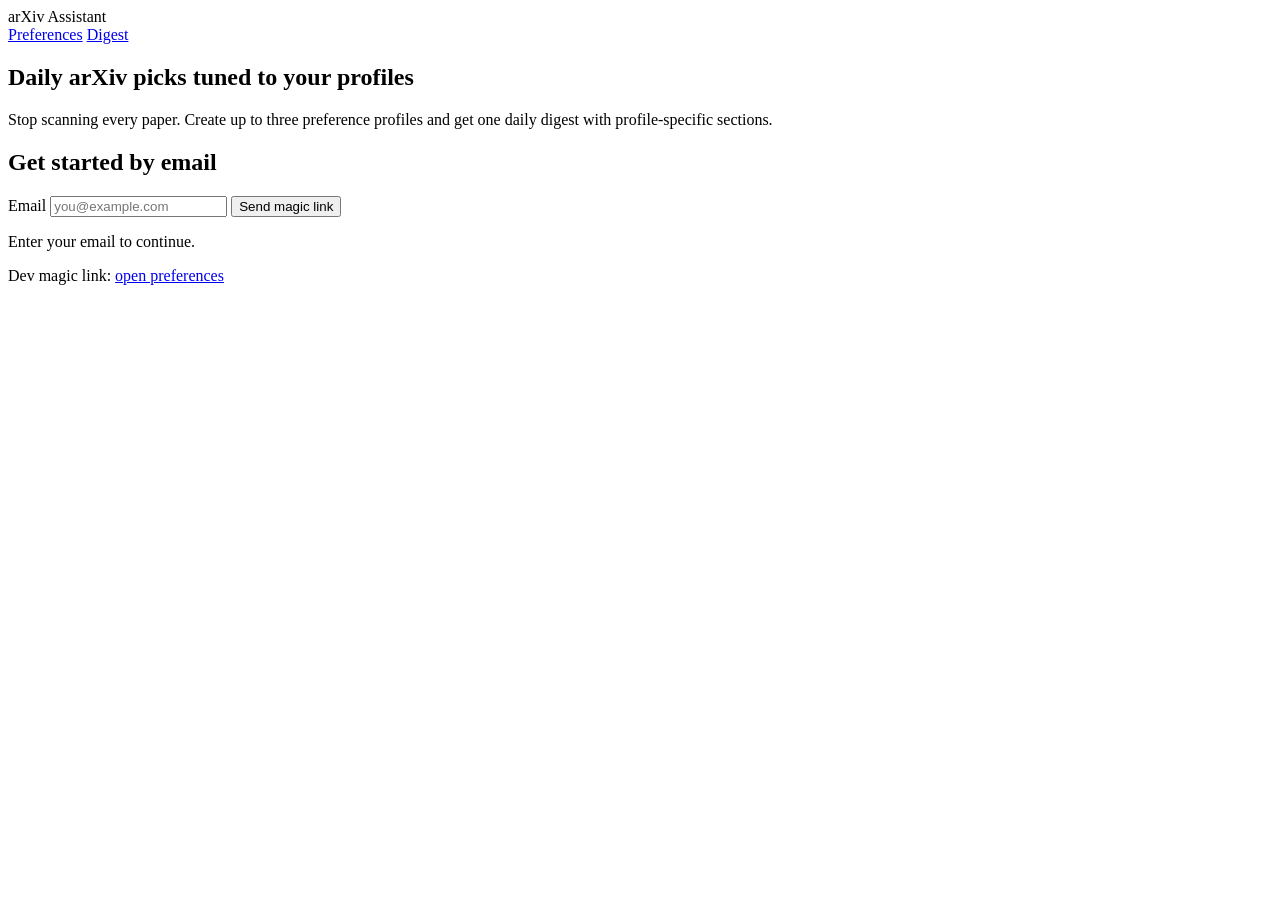
==== frontend/index.html @ 03f3bbd4 "feat: add presentation layer for daily digest" ====
<!doctype html>
<html lang="en">
<head>
  <meta charset="utf-8">
  <meta name="viewport" content="width=device-width, initial-scale=1">
  <title>arXiv Assistant</title>
  <link rel="stylesheet" href="/static/styles.css">
</head>
<body>
  <header class="topbar">
    <div class="brand">arXiv Assistant</div>
    <div class="row">
      <a class="link-btn" href="/preferences">Preferences</a>
      <a class="link-btn" href="/digest">Digest</a>
    </div>
  </header>

  <main class="container">
    <section class="hero">
      <h1>Daily arXiv picks tuned to your profiles</h1>
      <p>
        Stop scanning every paper. Create up to three preference profiles and
        get one daily digest with profile-specific sections.
      </p>
    </section>

    <section class="panel">
      <h2>Get started by email</h2>
      <form id="signup-form" class="stack">
        <label for="email">Email</label>
        <input id="email" type="email" placeholder="you@example.com" required>
        <button type="submit">Send magic link</button>
      </form>
      <p id="signup-status" class="status muted">Enter your email to continue.</p>
      <p id="signup-link-wrap" class="hidden">
        Dev magic link:
        <a id="signup-link" href="#">open preferences</a>
      </p>
    </section>
  </main>

  <script src="/static/api-client.js"></script>
  <script src="/static/landing.js"></script>
</body>
</html>
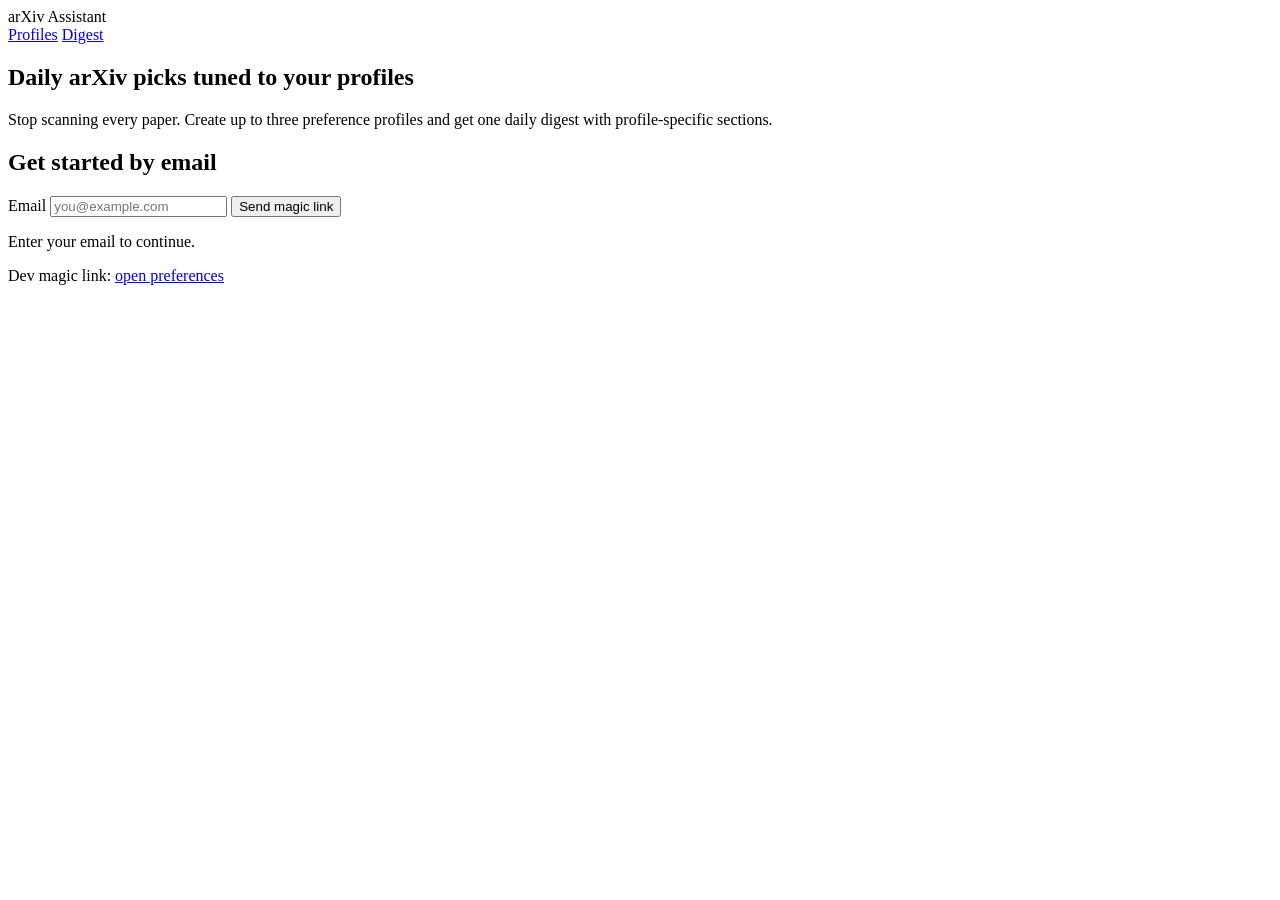
==== commit fbe14899: "feat: update profile view" ====
--- a/frontend/index.html
+++ b/frontend/index.html
@@ -10,7 +10,7 @@
   <header class="topbar">
     <div class="brand">arXiv Assistant</div>
     <div class="row">
-      <a class="link-btn" href="/preferences">Preferences</a>
+      <a class="link-btn" href="/preferences">Profiles</a>
       <a class="link-btn" href="/digest">Digest</a>
     </div>
   </header>
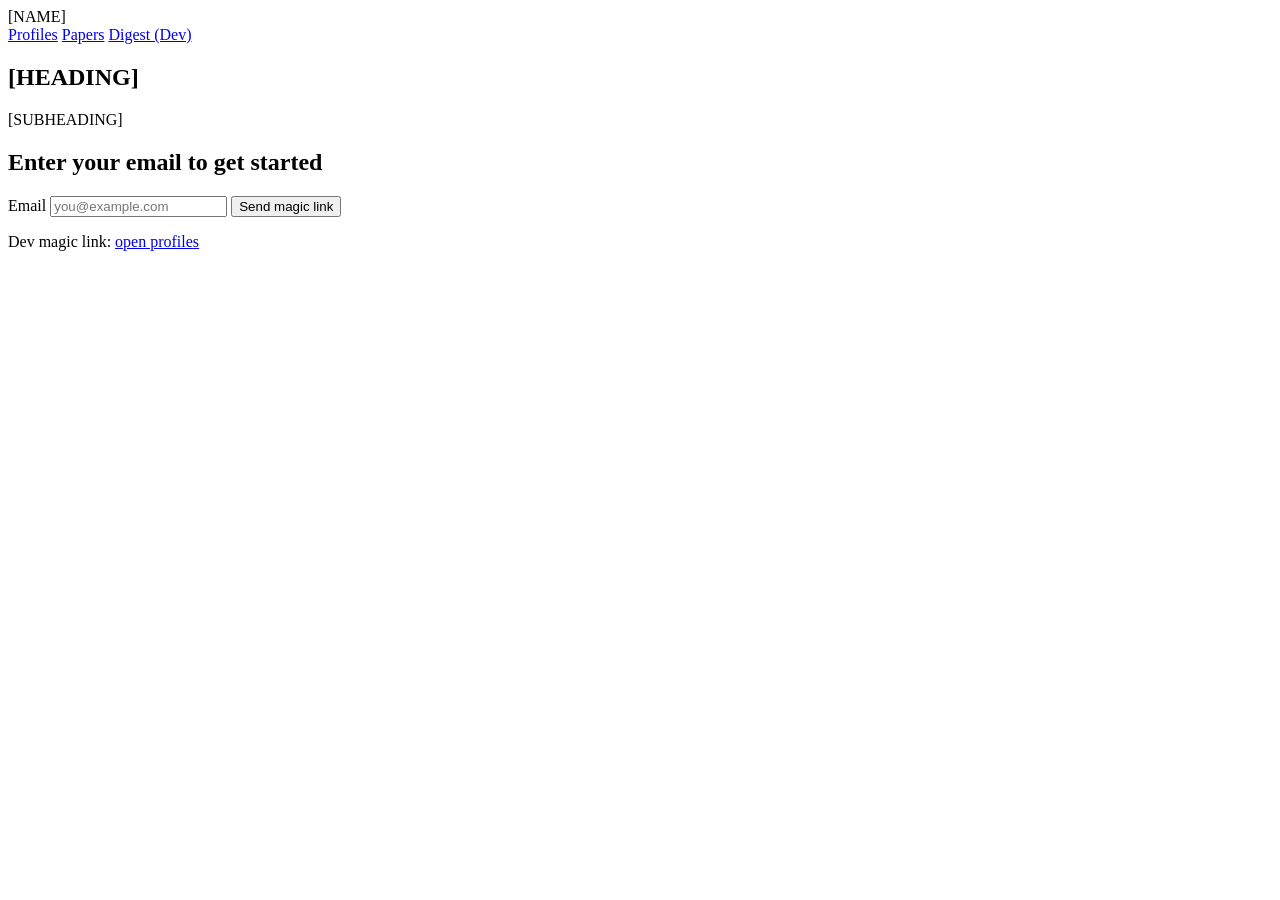
==== commit bd59ceb4: "feat: gate test generation for admins and polish UX" ====
--- a/frontend/index.html
+++ b/frontend/index.html
@@ -3,43 +3,44 @@
 <head>
   <meta charset="utf-8">
   <meta name="viewport" content="width=device-width, initial-scale=1">
-  <title>arXiv Assistant</title>
-  <link rel="stylesheet" href="/static/styles.css">
+  <title>[NAME]</title>
+  <link rel="stylesheet" href="/static/styles.css?v=18">
 </head>
-<body>
+<body data-document-title="">
   <header class="topbar">
-    <div class="brand">arXiv Assistant</div>
+    <div class="brand">[NAME]</div>
     <div class="row">
-      <a class="link-btn" href="/preferences">Profiles</a>
-      <a class="link-btn" href="/digest">Digest</a>
+      <a class="link-btn" href="/profiles">Profiles</a>
+      <a class="link-btn" href="/papers">Papers</a>
+      <a class="link-btn hidden" href="/digest" data-debug-admin>Digest (Dev)</a>
     </div>
   </header>
 
   <main class="container">
     <section class="hero">
-      <h1>Daily arXiv picks tuned to your profiles</h1>
+      <h1>[HEADING]</h1>
       <p>
-        Stop scanning every paper. Create up to three preference profiles and
-        get one daily digest with profile-specific sections.
+        [SUBHEADING]
       </p>
     </section>
 
-    <section class="panel">
-      <h2>Get started by email</h2>
+    <section class="panel landing-signup">
+      <h2>Enter your email to get started</h2>
       <form id="signup-form" class="stack">
         <label for="email">Email</label>
         <input id="email" type="email" placeholder="you@example.com" required>
         <button type="submit">Send magic link</button>
       </form>
-      <p id="signup-status" class="status muted">Enter your email to continue.</p>
+      <p id="signup-status" class="status muted"></p>
       <p id="signup-link-wrap" class="hidden">
         Dev magic link:
-        <a id="signup-link" href="#">open preferences</a>
+        <a id="signup-link" href="#">open profiles</a>
       </p>
     </section>
   </main>
 
+  <script src="/static/site.js"></script>
   <script src="/static/api-client.js"></script>
-  <script src="/static/landing.js"></script>
-</body>
+  <script src="/static/auth-ui.js"></script>
+  <script src="/static/landing.js"></script></body>
 </html>
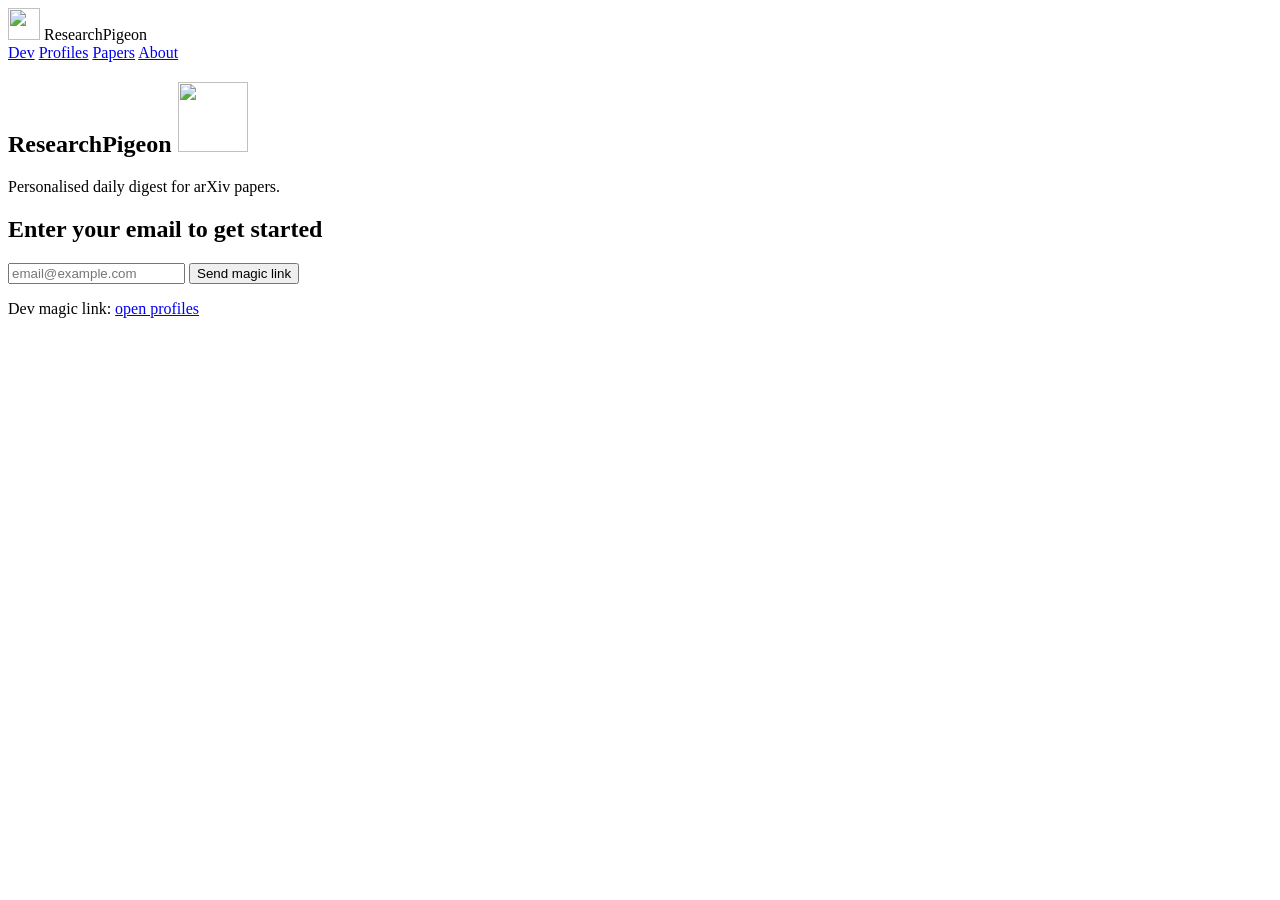
==== commit bef72b1d: "feat: polish topbar and add social footer" ====
--- a/frontend/index.html
+++ b/frontend/index.html
@@ -3,40 +3,51 @@
 <head>
   <meta charset="utf-8">
   <meta name="viewport" content="width=device-width, initial-scale=1">
-  <title>[NAME]</title>
-  <link rel="stylesheet" href="/static/styles.css?v=18">
+  <link rel="icon" href="/static/favicon.png" type="image/png">
+  <link rel="apple-touch-icon" href="/static/favicon.png">
+  <title>ResearchPigeon</title>
+  <link rel="stylesheet" href="/static/styles.css?v=76">
 </head>
 <body data-document-title="">
   <header class="topbar">
-    <div class="brand">[NAME]</div>
+    <div class="brand product-lockup">
+      <img src="/static/favicon.png" alt="" class="product-icon" width="32" height="32">
+      <span class="product-name-text">ResearchPigeon</span>
+    </div>
     <div class="row">
-      <a class="link-btn" href="/profiles">Profiles</a>
-      <a class="link-btn" href="/papers">Papers</a>
-      <a class="link-btn hidden" href="/digest" data-debug-admin>Digest (Dev)</a>
+      <nav class="topbar-nav" aria-label="Primary">
+        <a class="link-btn hidden" href="/digest" data-debug-admin>Dev</a>
+        <a class="link-btn" href="/profiles">Profiles</a>
+        <a class="link-btn" href="/papers">Papers</a>
+        <a class="link-btn" href="/about">About</a>
+      </nav>
     </div>
   </header>
 
   <main class="container">
     <section class="hero">
-      <h1>[HEADING]</h1>
-      <p>
-        [SUBHEADING]
-      </p>
+      <h1 class="product-lockup">
+        <span class="product-name-text">ResearchPigeon</span>
+        <img src="/static/logo.png" alt="" class="product-logo" width="70" height="70">
+      </h1>
     </section>
 
-    <section class="panel landing-signup">
+    <div class="landing-body">
+      <p class="landing-tagline mono-subtitle">Personalised daily digest for arXiv papers.</p>
+
+      <section class="panel signup-panel">
       <h2>Enter your email to get started</h2>
       <form id="signup-form" class="stack">
-        <label for="email">Email</label>
-        <input id="email" type="email" placeholder="you@example.com" required>
+        <input id="email" type="email" placeholder="email@example.com" required aria-label="Email">
         <button type="submit">Send magic link</button>
       </form>
-      <p id="signup-status" class="status muted"></p>
+      <p id="signup-status" class="status"></p>
       <p id="signup-link-wrap" class="hidden">
         Dev magic link:
         <a id="signup-link" href="#">open profiles</a>
       </p>
     </section>
+    </div>
   </main>
 
   <script src="/static/site.js"></script>
